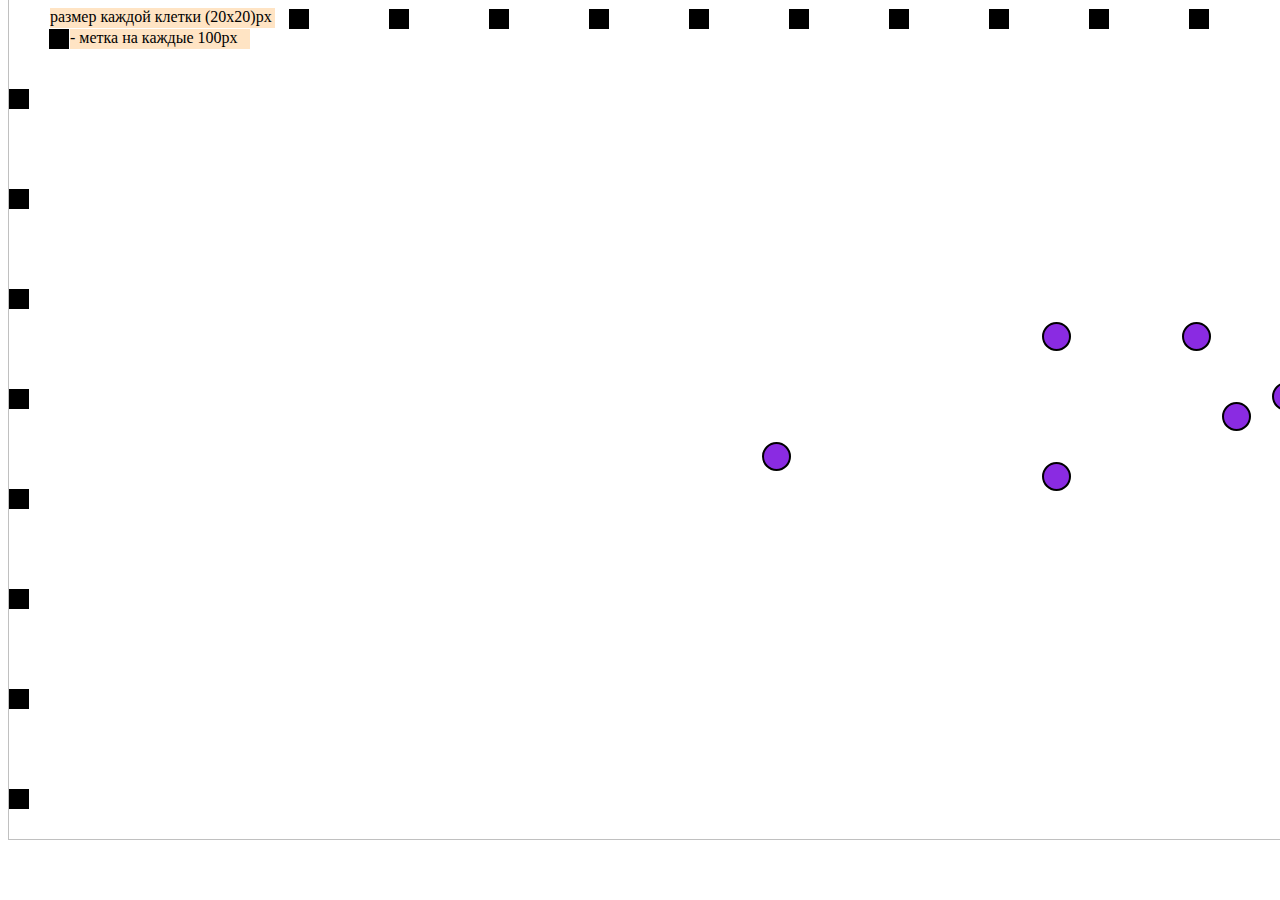
==== second.html @ a53d6adc "minupdate" ====
<!DOCTYPE html>
<html>

<head>
    <title>карта сенсоров</title>
</head>

<body>
    <section id="sec1">размер каждой клетки (20х20)рх</section> <br>
    <section id="sec2" style="top: 29px;left: 49px;"></section>
    <section id="sec1" style="left: 70px; top:29px; width: 180px;"> - метка на каждые 100рх</section>
    <img src="https://reefcentral.ru/forum/uploads/gallery/album_166/gallery_1019_166_19116.jpg">
    <script src="second.js"></script>
    <script src="https://cdnjs.cloudflare.com/ajax/libs/p5.js/1.4.0/p5.js"></script>
</body>
<style>
    section {
        position: absolute;
        z-index: 10;
        left: 50px;
    }

    #sec1 {
        height: 20px;
        width: 225px;
        flex-direction: column;
        align-items: flex-start;
        background-color: bisque;
    }

    #sec2 {
        width: 20px;
        height: 20px;
        background-color: black;
    }

    img {
        position: absolute;
        top: -40%;
        width: 1500px;
        height: 1200px;
        z-index: -2;
    }

    canvas {
        width: 100%;
        height: 710px;
        z-index: 8;
        border: 1px solid #000;
    }

    body {
        display: flex;
        /* background-image: url('https://reefcentral.ru/forum/uploads/gallery/album_166/gallery_1019_166_19116.jpg'); */
        background-color: white;
        background-size: cover;
        background-repeat: no-repeat;
        background-position: center;
        background-attachment: fixed;
        top: 0;
        left: 0;
        width: 100%;
        height: 100%;
    }

    div {
        position: absolute;
        display: flex;
        justify-content: center;
        align-items: center;
        width: 25px;
        height: 25px;
        text-align: center;
        background-color: blueviolet;
        z-index: 9;
        margin: 2px;
        border-radius: 20px;
        border: solid 2px;
    }
</style>

</html>
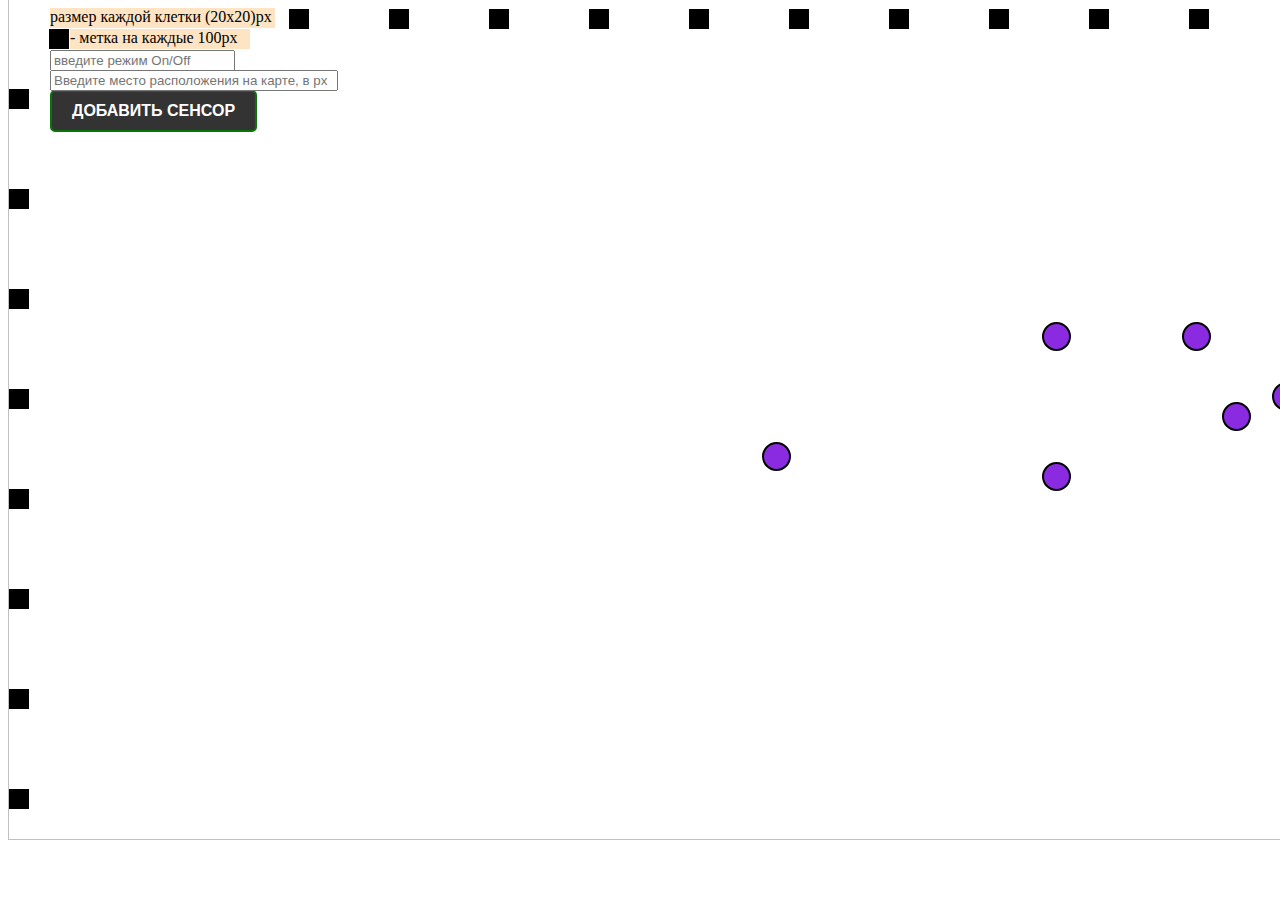
==== commit 9a0813dc: "minupdate" ====
--- a/second.html
+++ b/second.html
@@ -1,5 +1,5 @@
 <!DOCTYPE html>
-<html>
+<html lang="ru">
 
 <head>
     <title>карта сенсоров</title>
@@ -9,13 +9,48 @@
     <section id="sec1">размер каждой клетки (20х20)рх</section> <br>
     <section id="sec2" style="top: 29px;left: 49px;"></section>
     <section id="sec1" style="left: 70px; top:29px; width: 180px;"> - метка на каждые 100рх</section>
+    <input type="text" placeholder="введите режим On/Off" id="in1">
+    <input type="text" placeholder="Введите место расположения на карте, в px" id="in2">
+    <button>добавить сенсор</button>
     <img src="https://reefcentral.ru/forum/uploads/gallery/album_166/gallery_1019_166_19116.jpg">
     <script src="second.js"></script>
     <script src="https://cdnjs.cloudflare.com/ajax/libs/p5.js/1.4.0/p5.js"></script>
 </body>
 <style>
+    button, input, section, img, div{
+        position: absolute;
+    }
+    button{
+        display: flex;
+        padding: 10px 20px;
+        font-size: 16px;
+        font-weight: bold;
+        text-transform: uppercase;
+        color: #fff;
+        background-color: #333;
+        border: 2px solid rgb(8, 117, 8);
+        border-radius: 5px;
+        cursor:pointer;
+        transition: all 1s;
+        left: 50px;
+        top: 90px;
+    }
+    button:hover {
+    background-color: #2980b9;
+    border-color: #2980b9;
+    }
+    input{
+        z-index: 10;
+        left: 50px;
+    }
+    #in1{
+        top: 50px;
+    }
+    #in2{
+        top: 70px;
+        width: 280px;
+    }
     section {
-        position: absolute;
         z-index: 10;
         left: 50px;
     }
@@ -35,7 +70,6 @@
     }
 
     img {
-        position: absolute;
         top: -40%;
         width: 1500px;
         height: 1200px;
@@ -51,7 +85,6 @@
 
     body {
         display: flex;
-        /* background-image: url('https://reefcentral.ru/forum/uploads/gallery/album_166/gallery_1019_166_19116.jpg'); */
         background-color: white;
         background-size: cover;
         background-repeat: no-repeat;
@@ -64,7 +97,6 @@
     }
 
     div {
-        position: absolute;
         display: flex;
         justify-content: center;
         align-items: center;
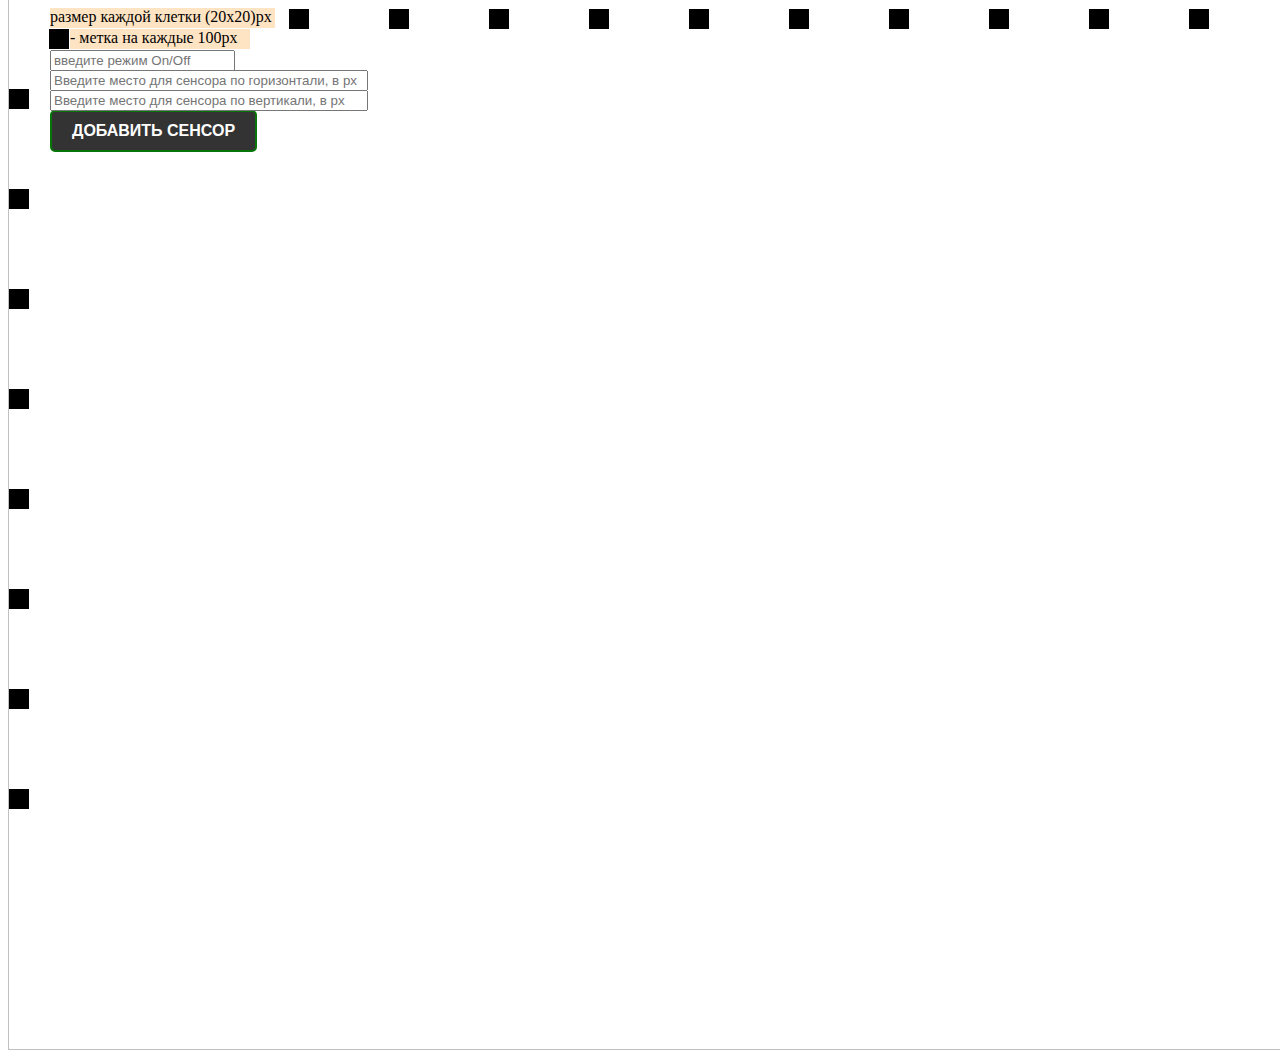
==== commit 4f3662b2: "minupdate" ====
--- a/second.html
+++ b/second.html
@@ -10,7 +10,8 @@
     <section id="sec2" style="top: 29px;left: 49px;"></section>
     <section id="sec1" style="left: 70px; top:29px; width: 180px;"> - метка на каждые 100рх</section>
     <input type="text" placeholder="введите режим On/Off" id="in1">
-    <input type="text" placeholder="Введите место расположения на карте, в px" id="in2">
+    <input type="text" placeholder="Введите место для сенсора по горизонтали, в px" id="in2">
+    <input type="text" placeholder="Введите место для сенсора по вертикали, в px" id="in3">
     <button>добавить сенсор</button>
     <img src="https://reefcentral.ru/forum/uploads/gallery/album_166/gallery_1019_166_19116.jpg">
     <script src="second.js"></script>
@@ -33,7 +34,7 @@
         cursor:pointer;
         transition: all 1s;
         left: 50px;
-        top: 90px;
+        top: 110px;
     }
     button:hover {
     background-color: #2980b9;
@@ -48,7 +49,11 @@
     }
     #in2{
         top: 70px;
-        width: 280px;
+        width: 310px;
+    }
+    #in3{
+        top: 90px;
+        width: 310px;
     }
     section {
         z-index: 10;
@@ -70,9 +75,9 @@
     }
 
     img {
-        top: -40%;
-        width: 1500px;
-        height: 1200px;
+        top: -50%;
+        width: 100%;
+        height: 1500px;
         z-index: -2;
     }
 
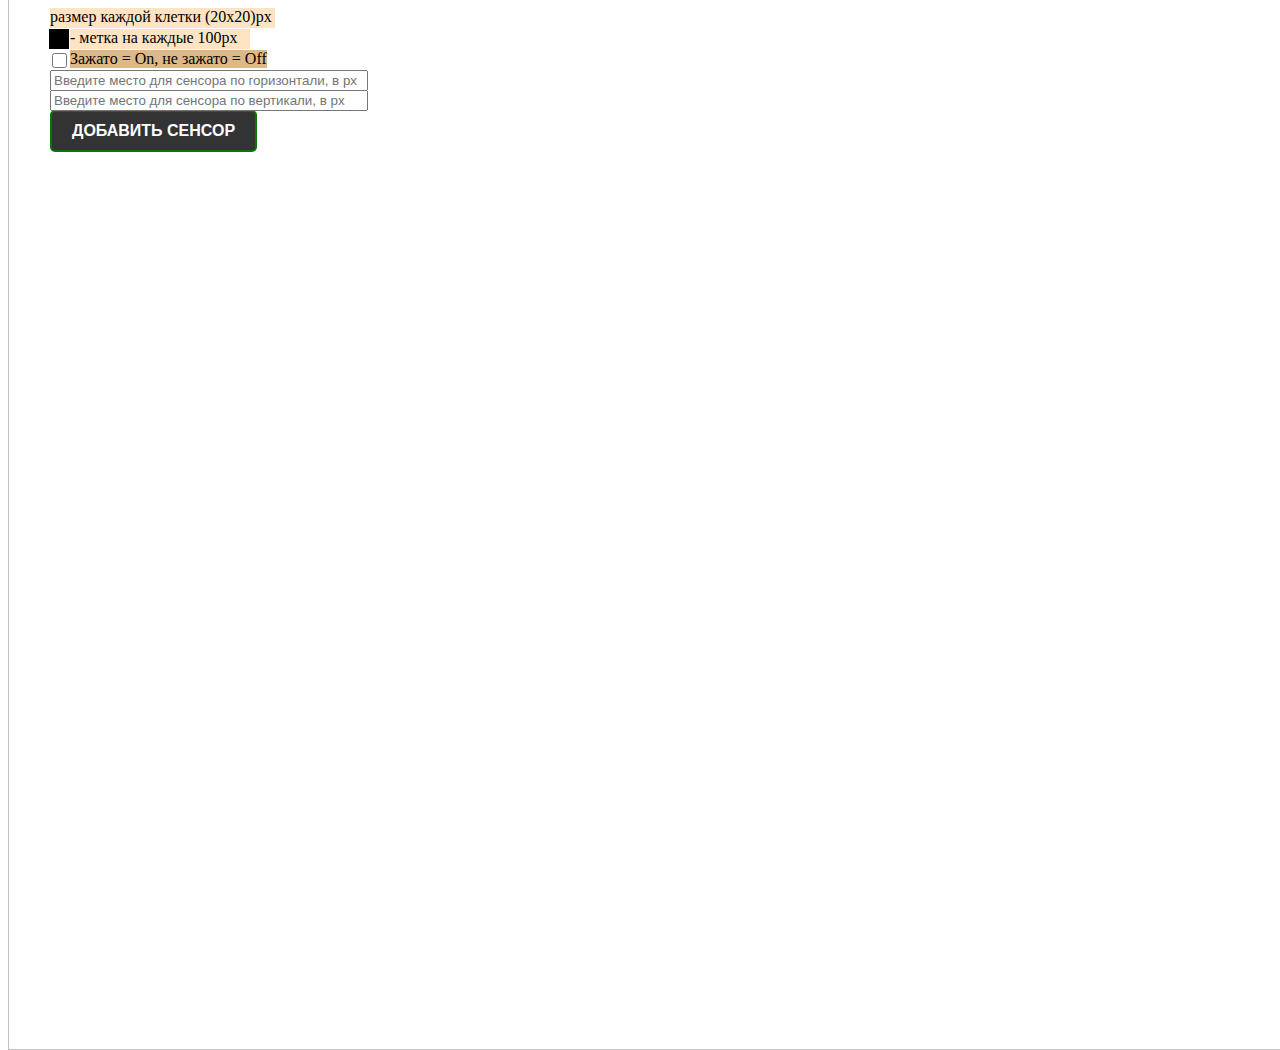
==== commit caa0dc04: "minupdate" ====
--- a/second.html
+++ b/second.html
@@ -3,13 +3,17 @@
 
 <head>
     <title>карта сенсоров</title>
+    <link rel="stylesheet" href="second.css">
+
 </head>
 
 <body>
-    <section id="sec1">размер каждой клетки (20х20)рх</section> <br>
+    <section id="sec1">размер каждой клетки (20х20)рх</section>
     <section id="sec2" style="top: 29px;left: 49px;"></section>
     <section id="sec1" style="left: 70px; top:29px; width: 180px;"> - метка на каждые 100рх</section>
-    <input type="text" placeholder="введите режим On/Off" id="in1">
+    <input type="checkbox" id="check">
+    <section id="sec3">Зажато = On, не зажато = Off</section>
+    <!-- <input type="text" placeholder="введите режим On/Off" id="in1"> -->
     <input type="text" placeholder="Введите место для сенсора по горизонтали, в px" id="in2">
     <input type="text" placeholder="Введите место для сенсора по вертикали, в px" id="in3">
     <button>добавить сенсор</button>
@@ -17,103 +21,5 @@
     <script src="second.js"></script>
     <script src="https://cdnjs.cloudflare.com/ajax/libs/p5.js/1.4.0/p5.js"></script>
 </body>
-<style>
-    button, input, section, img, div{
-        position: absolute;
-    }
-    button{
-        display: flex;
-        padding: 10px 20px;
-        font-size: 16px;
-        font-weight: bold;
-        text-transform: uppercase;
-        color: #fff;
-        background-color: #333;
-        border: 2px solid rgb(8, 117, 8);
-        border-radius: 5px;
-        cursor:pointer;
-        transition: all 1s;
-        left: 50px;
-        top: 110px;
-    }
-    button:hover {
-    background-color: #2980b9;
-    border-color: #2980b9;
-    }
-    input{
-        z-index: 10;
-        left: 50px;
-    }
-    #in1{
-        top: 50px;
-    }
-    #in2{
-        top: 70px;
-        width: 310px;
-    }
-    #in3{
-        top: 90px;
-        width: 310px;
-    }
-    section {
-        z-index: 10;
-        left: 50px;
-    }
-
-    #sec1 {
-        height: 20px;
-        width: 225px;
-        flex-direction: column;
-        align-items: flex-start;
-        background-color: bisque;
-    }
-
-    #sec2 {
-        width: 20px;
-        height: 20px;
-        background-color: black;
-    }
-
-    img {
-        top: -50%;
-        width: 100%;
-        height: 1500px;
-        z-index: -2;
-    }
-
-    canvas {
-        width: 100%;
-        height: 710px;
-        z-index: 8;
-        border: 1px solid #000;
-    }
-
-    body {
-        display: flex;
-        background-color: white;
-        background-size: cover;
-        background-repeat: no-repeat;
-        background-position: center;
-        background-attachment: fixed;
-        top: 0;
-        left: 0;
-        width: 100%;
-        height: 100%;
-    }
-
-    div {
-        display: flex;
-        justify-content: center;
-        align-items: center;
-        width: 25px;
-        height: 25px;
-        text-align: center;
-        background-color: blueviolet;
-        z-index: 9;
-        margin: 2px;
-        border-radius: 20px;
-        border: solid 2px;
-    }
-</style>
 
 </html>--- a/second.css
+++ b/second.css
@@ -0,0 +1,125 @@
+button,
+input,
+section,
+img,
+div {
+    position: absolute;
+}
+
+#check {
+    height: 15px;
+    width: 15px;
+    left: 48px;
+    top: 50px;
+    background-color: dimgrey;
+    transition: all 1s;
+}
+
+#check:hover {
+    background-color: #2980b9;
+}
+
+button {
+    display: flex;
+    padding: 10px 20px;
+    font-size: 16px;
+    font-weight: bold;
+    text-transform: uppercase;
+    color: #fff;
+    background-color: #333;
+    border: 2px solid rgb(8, 117, 8);
+    border-radius: 5px;
+    cursor: pointer;
+    transition: all 1s;
+    left: 50px;
+    top: 110px;
+}
+
+button:hover {
+    background-color: #2980b9;
+}
+
+input {
+    z-index: 10;
+    left: 50px;
+}
+
+#in1 {
+    top: 50px;
+}
+
+#in2 {
+    top: 70px;
+    width: 310px;
+}
+
+#in3 {
+    top: 90px;
+    width: 310px;
+}
+
+section {
+    z-index: 10;
+    left: 50px;
+}
+
+#sec1 {
+    height: 20px;
+    width: 225px;
+    flex-direction: column;
+    align-items: flex-start;
+    background-color: bisque;
+}
+
+#sec2 {
+    width: 20px;
+    height: 20px;
+    background-color: black;
+}
+
+#sec3 {
+    top: 50px;
+    left: 70px;
+    background-color: burlywood;
+}
+
+img {
+    top: -50%;
+    width: 100%;
+    height: 1500px;
+    z-index: -2;
+}
+
+canvas {
+    width: 100%;
+    height: 710px;
+    z-index: 8;
+    border: 1px solid #000;
+}
+
+body {
+    display: flex;
+    background-color: white;
+    background-size: cover;
+    background-repeat: no-repeat;
+    background-position: center;
+    background-attachment: fixed;
+    top: 0;
+    left: 0;
+    width: 100%;
+    height: 100%;
+}
+
+div {
+    display: flex;
+    justify-content: center;
+    align-items: center;
+    width: 25px;
+    height: 25px;
+    text-align: center;
+    background-color: blueviolet;
+    z-index: 9;
+    margin: 2px;
+    border-radius: 20px;
+    border: solid 2px;
+}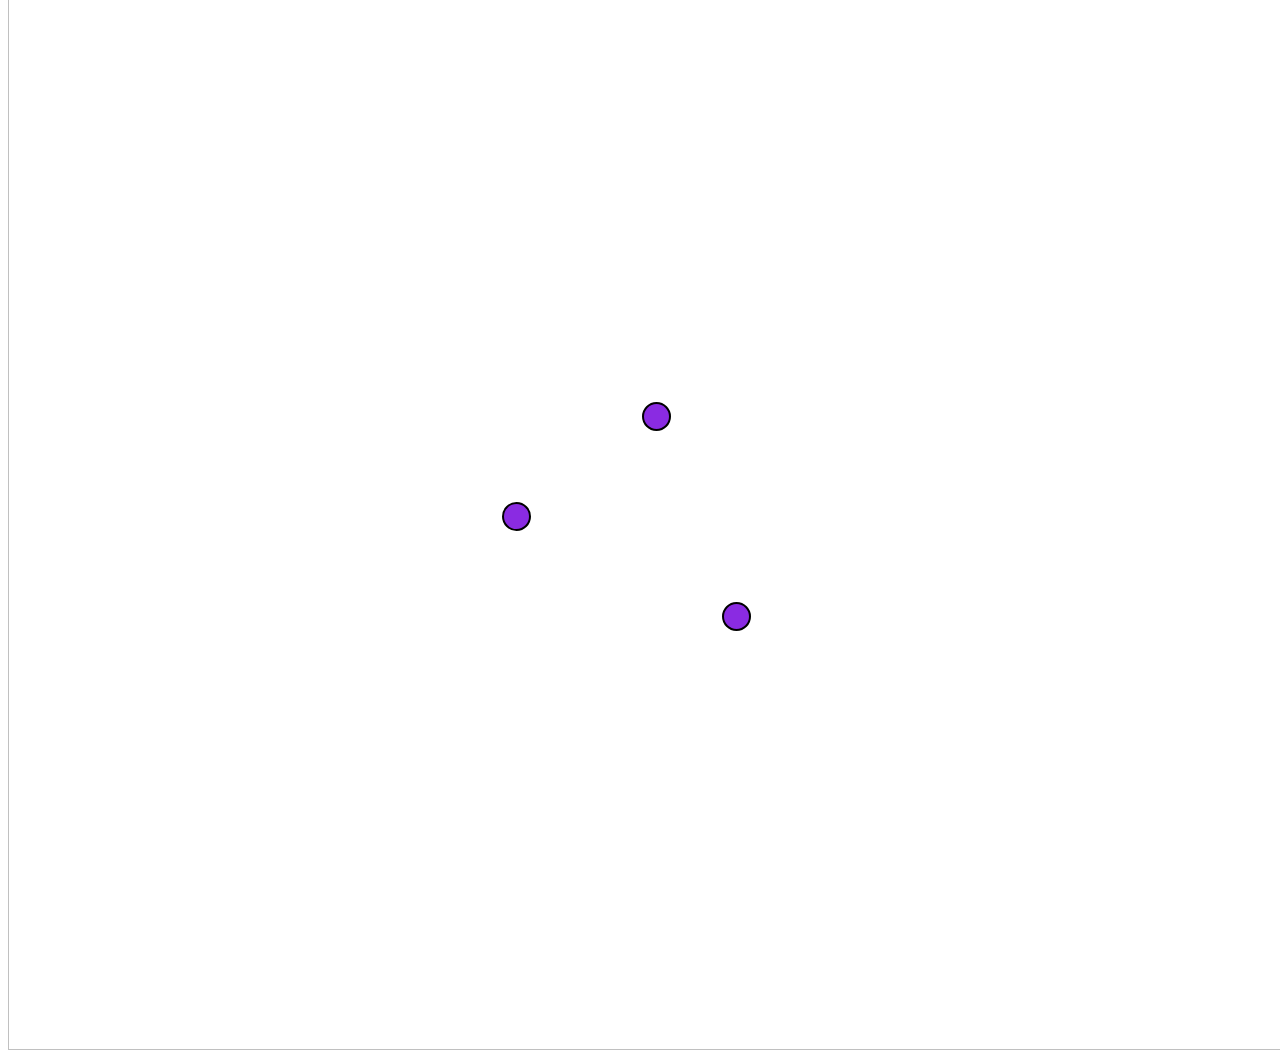
==== commit 5df9d96b: "minupdate" ====
--- a/second.html
+++ b/second.html
@@ -8,16 +8,18 @@
 </head>
 
 <body>
-    <section id="sec1">размер каждой клетки (20х20)рх</section>
-    <section id="sec2" style="top: 29px;left: 49px;"></section>
-    <section id="sec1" style="left: 70px; top:29px; width: 180px;"> - метка на каждые 100рх</section>
-    <input type="checkbox" id="check">
-    <section id="sec3">Зажато = On, не зажато = Off</section>
-    <!-- <input type="text" placeholder="введите режим On/Off" id="in1"> -->
-    <input type="text" placeholder="Введите место для сенсора по горизонтали, в px" id="in2">
-    <input type="text" placeholder="Введите место для сенсора по вертикали, в px" id="in3">
-    <button>добавить сенсор</button>
+    <section class="vis" id="s1" style="">размер каждой клетки (20х20)рх</section>
+    <section class="vis" id="s2" style="top: 29px;left: 49px;"></section>
+    <section class="vis" id="s1" style="left: 70px; top:29px; width: 180px;"> - метка на каждые 100рх</section>
+    <input class="vis" type="checkbox" id="check">
+    <section class="vis" id="s3">Зажато = On, не зажато = Off</section>
+    <input class="vis" type="text" placeholder="Введите место для сенсора по горизонтали, в px" id="in2">
+    <input class="vis" type="text" placeholder="Введите место для сенсора по вертикали, в px" id="in3">
+    <button class="vis">добавить сенсор</button>
     <img src="https://reefcentral.ru/forum/uploads/gallery/album_166/gallery_1019_166_19116.jpg">
+    <div id="sect1" style="top: 400px; left: 640px;"></div>
+    <div id="sect2" style="top: 600px; left: 720px;"></div>
+    <div id="sect3" style="top: 500px; left: 500px;"></div>
     <script src="second.js"></script>
     <script src="https://cdnjs.cloudflare.com/ajax/libs/p5.js/1.4.0/p5.js"></script>
 </body>
--- a/second.css
+++ b/second.css
@@ -6,7 +6,11 @@
     position: absolute;
 }
 
+.vis{ 
+    display: none;
+}
 #check {
+    position: absolute;
     height: 15px;
     width: 15px;
     left: 48px;
@@ -20,7 +24,6 @@
 }
 
 button {
-    display: flex;
     padding: 10px 20px;
     font-size: 16px;
     font-weight: bold;
@@ -63,7 +66,7 @@
     left: 50px;
 }
 
-#sec1 {
+#s1 {
     height: 20px;
     width: 225px;
     flex-direction: column;
@@ -71,13 +74,13 @@
     background-color: bisque;
 }
 
-#sec2 {
+#s2 {
     width: 20px;
     height: 20px;
     background-color: black;
 }
 
-#sec3 {
+#s3 {
     top: 50px;
     left: 70px;
     background-color: burlywood;
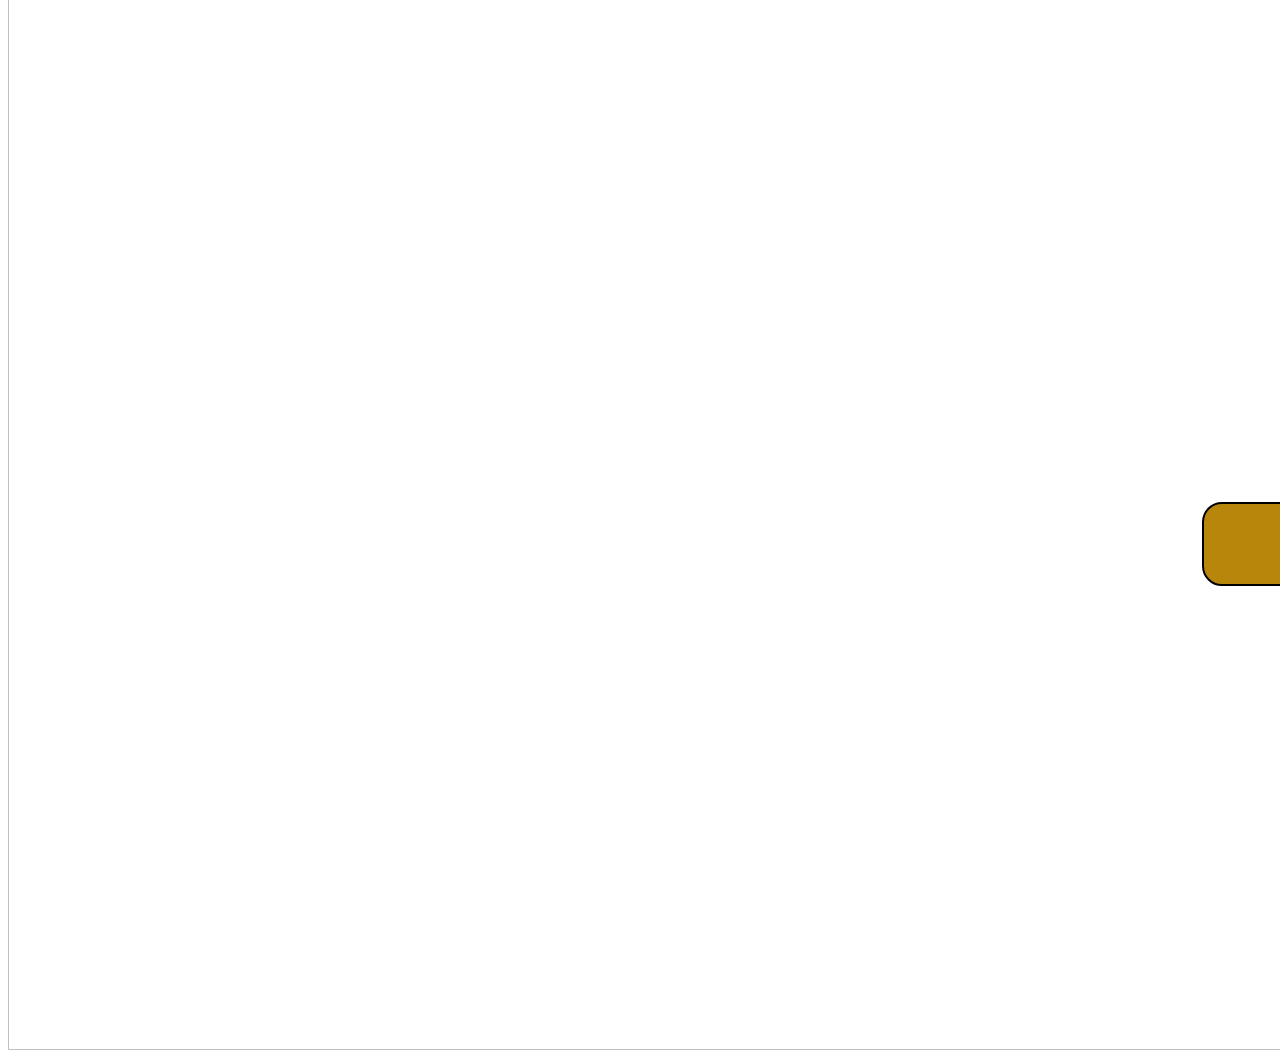
==== commit 47f6e6ce: "miniupdate" ====
--- a/second.html
+++ b/second.html
@@ -8,18 +8,18 @@
 </head>
 
 <body>
-    <section class="vis" id="s1" style="">размер каждой клетки (20х20)рх</section>
+    <section class="vis" id="s1">размер каждой клетки (20х20)рх</section>
     <section class="vis" id="s2" style="top: 29px;left: 49px;"></section>
     <section class="vis" id="s1" style="left: 70px; top:29px; width: 180px;"> - метка на каждые 100рх</section>
     <input class="vis" type="checkbox" id="check">
     <section class="vis" id="s3">Зажато = On, не зажато = Off</section>
     <input class="vis" type="text" placeholder="Введите место для сенсора по горизонтали, в px" id="in2">
     <input class="vis" type="text" placeholder="Введите место для сенсора по вертикали, в px" id="in3">
-    <button class="vis">добавить сенсор</button>
+    <button class="vis" id="creater">добавить сенсор</button>
     <img src="https://reefcentral.ru/forum/uploads/gallery/album_166/gallery_1019_166_19116.jpg">
-    <div id="sect1" style="top: 400px; left: 640px;"></div>
-    <div id="sect2" style="top: 600px; left: 720px;"></div>
-    <div id="sect3" style="top: 500px; left: 500px;"></div>
+    <div id="sec1" class="sect" style="top: 300px; left: 1860px;">Секция 1</div>
+    <div id="sec2" class="sect" style="top: 480px; left: 2120px;">Секция 2</div>
+    <div id="sec3" class="sect" style="top: 500px; left: 1200px;">Секция 3</div>
     <script src="second.js"></script>
     <script src="https://cdnjs.cloudflare.com/ajax/libs/p5.js/1.4.0/p5.js"></script>
 </body>
--- a/second.css
+++ b/second.css
@@ -6,8 +6,13 @@
     position: absolute;
 }
 
-.vis{ 
+.vis {
     display: none;
+}
+.sect{
+    height: 80px;
+    width: 225px;
+    background-color: darkgoldenrod;
 }
 #check {
     position: absolute;
